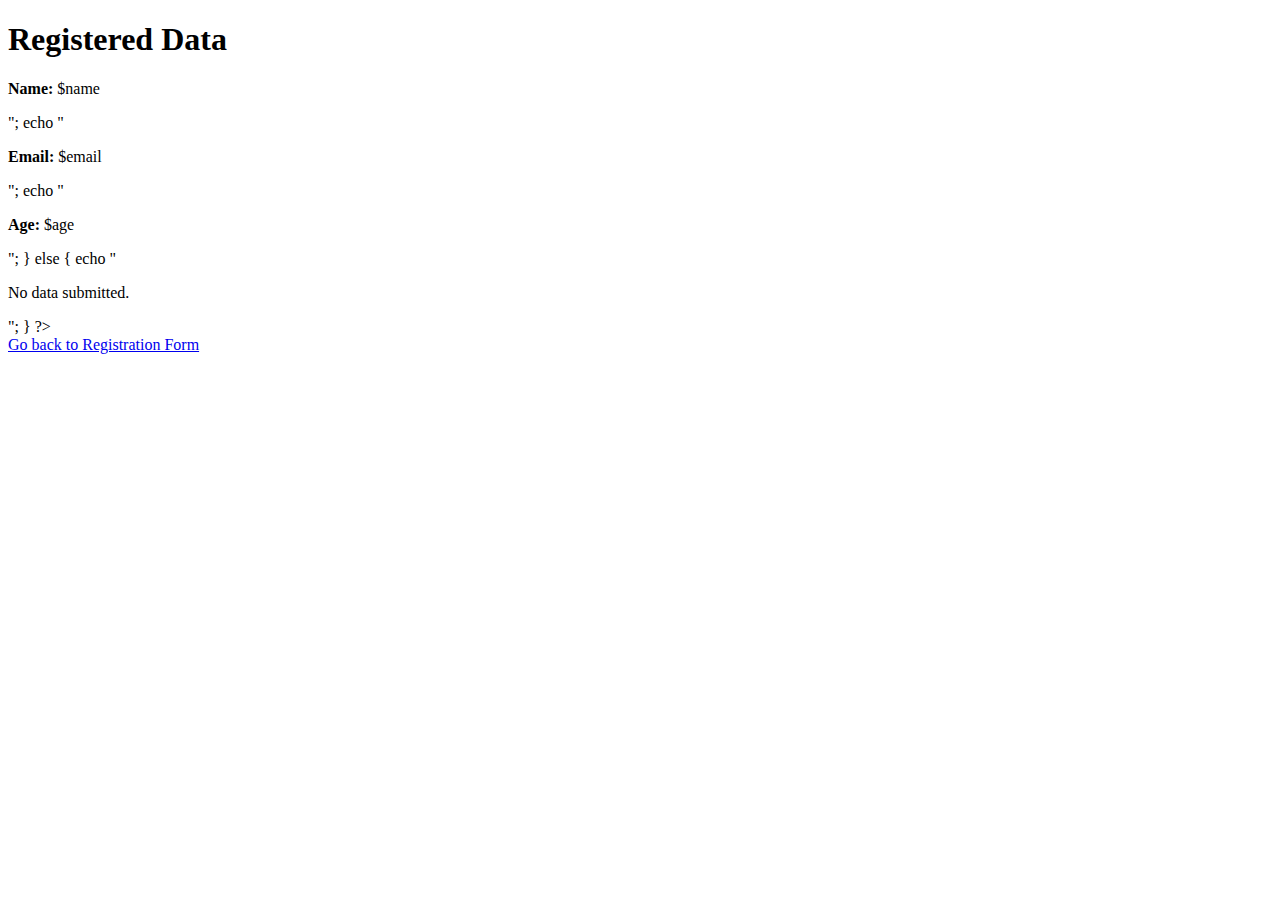
==== display.html @ f1c32cd1 "Create display.html" ====
<!DOCTYPE html>
<html lang="en">
<head>
    <meta charset="UTF-8">
    <meta name="viewport" content="width=device-width, initial-scale=1.0">
    <title>Display Data</title>
</head>
<body>
    <h1>Registered Data</h1>
    <?php
    // Dummy PHP code (requires a server with PHP support)
    if ($_SERVER["REQUEST_METHOD"] == "POST") {
        $name = $_POST["name"];
        $email = $_POST["email"];
        $age = $_POST["age"];
        echo "<p><strong>Name:</strong> $name</p>";
        echo "<p><strong>Email:</strong> $email</p>";
        echo "<p><strong>Age:</strong> $age</p>";
    } else {
        echo "<p>No data submitted.</p>";
    }
    ?>
    <br>
    <a href="index.html">Go back to Registration Form</a>
</body>
</html>
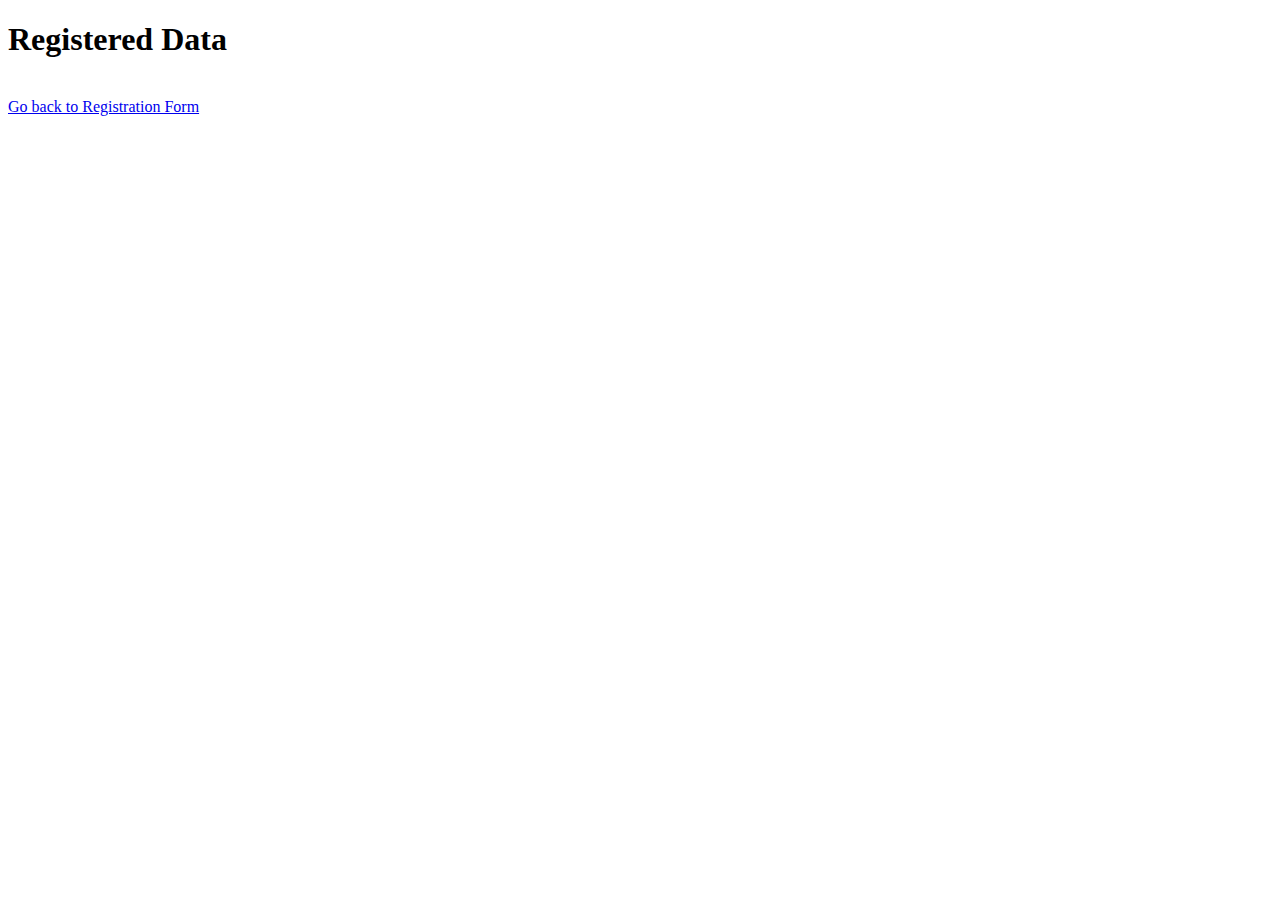
==== commit 427e8b1b: "Update display.html" ====
--- a/display.html
+++ b/display.html
@@ -4,23 +4,14 @@
     <meta charset="UTF-8">
     <meta name="viewport" content="width=device-width, initial-scale=1.0">
     <title>Display Data</title>
+    <link rel="stylesheet" href="style.css">
 </head>
 <body>
     <h1>Registered Data</h1>
-    <?php
-    // Dummy PHP code (requires a server with PHP support)
-    if ($_SERVER["REQUEST_METHOD"] == "POST") {
-        $name = $_POST["name"];
-        $email = $_POST["email"];
-        $age = $_POST["age"];
-        echo "<p><strong>Name:</strong> $name</p>";
-        echo "<p><strong>Email:</strong> $email</p>";
-        echo "<p><strong>Age:</strong> $age</p>";
-    } else {
-        echo "<p>No data submitted.</p>";
-    }
-    ?>
+    <div id="displayData"></div>
     <br>
     <a href="index.html">Go back to Registration Form</a>
+
+    <script src="script.js"></script>
 </body>
 </html>
